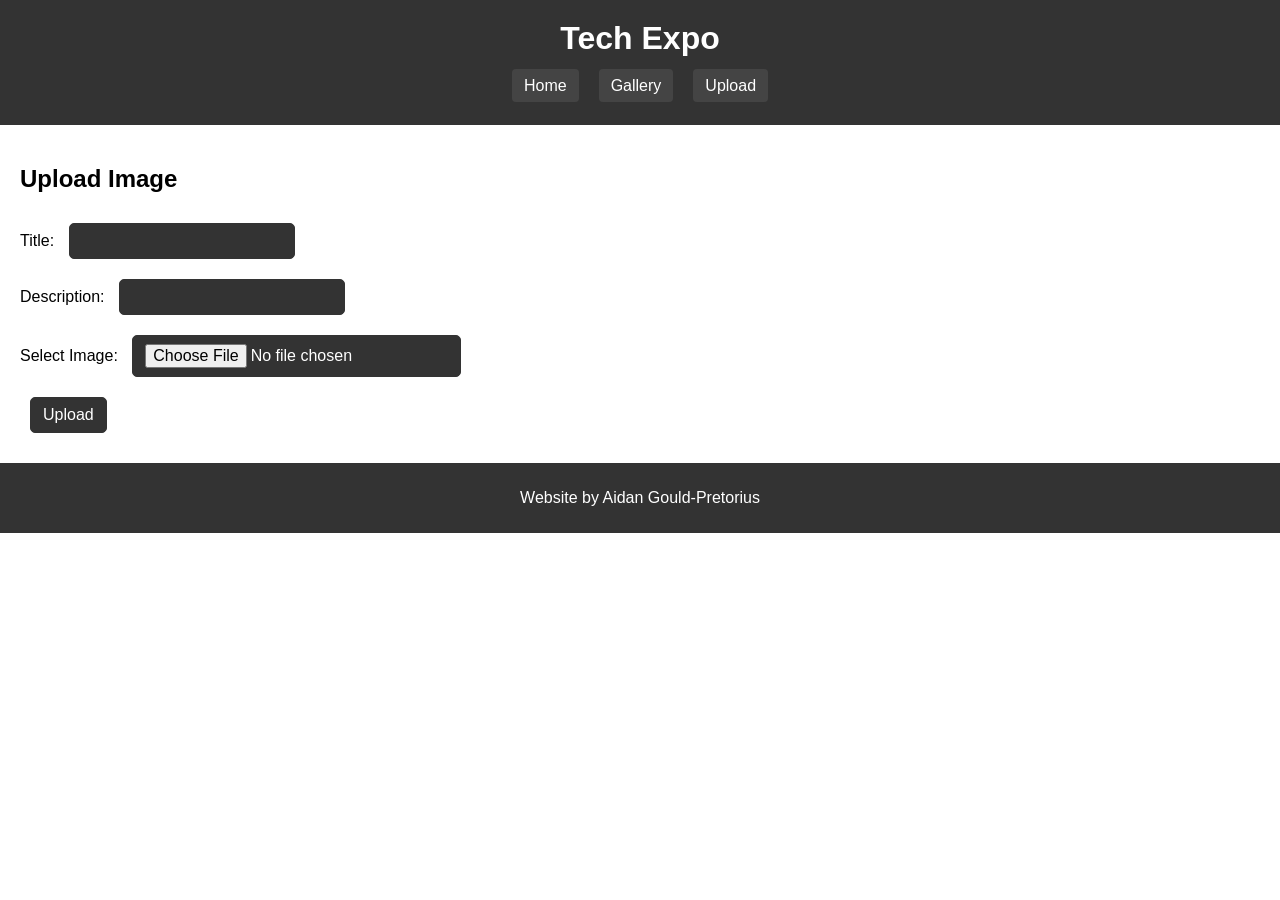
==== upload.html @ f23030e6 "first commit" ====
<!DOCTYPE html>
<html lang="en">

<head>
    <meta charset="UTF-8">
    <meta name="viewport" content="width=device-width, initial-scale=1.0">
    <title>Tech Expo</title>
    <link rel="stylesheet" href="style.css">
</head>

<body>
    <header>
        <h1>Tech Expo</h1>
        <nav>
            <ul>
                <li><a href="index.html">Home</a></li>
                <li><a href="gallery.php">Gallery</a></li>
                <li><a href="upload.html">Upload</a></li>
            </ul>
        </nav>
    </header>

    <main>

        <h2>Upload Image</h2>
        <form id="uploadForm" enctype="multipart/form-data">
            <label for="title">Title:</label>
            <input type="text" name="title" id="title" maxlength="50" required><br>
            <label for="description">Description:</label>
            <input type="text" name="description" id="description" rows="4" maxlength="200" required><br>
            <label for="image">Select Image:</label>
            <input type="file" name="image" id="image" required><br>
            <input type="submit" name="submit" value="Upload">
        </form>
    
        <!-- Placeholder for displaying upload status -->
        <div id="status"></div>
    
        <!-- Add a script tag for the JavaScript code -->
        <script src="upload.js"></script>

    </main>

    <footer>
        <p>Website by Aidan Gould-Pretorius</p>
    </footer>
</body>

</html>
---- style.css ----
body {
    margin: 0;
    padding: 0;
    font-family: Arial, sans-serif;
}


header {
    background-color: #333;
    color: #fff;
    padding: 20px;
    text-align: center;
}

header h1 {
    margin: 0;
}

h3 {
    text-align: center;
}

.main-title {
    font-size: 48px;
    font-weight: bold;
    text-align: center;
    margin-top: 20px;
    margin-bottom: 0px;
}

nav {
    margin-top: 20px;
    margin-bottom: 10px;
}

nav ul {
    list-style: none;
    padding: 0;
    margin: 0;
    display: flex;
    justify-content: center;
}

nav li {
    margin: 0 10px;
}

nav a {
    color: #fff;
    background-color: #444;
    text-decoration: none;
    padding: 8px 12px;
    border-radius: 4px;
    transition: background-color 0.3s ease;
}

nav a:hover {
    background-color: #555;
}


main {
    padding: 20px;
}

.image-gallery {
    display: flex;
    flex-wrap: wrap;
    justify-content: center;
}

.image-item {
    margin: 10px;
}

.image-item img {
    max-width: 100%;
    height: auto;
    border: 1px solid #ddd;
    border-radius: 4px;
    box-shadow: 0 2px 4px rgba(0, 0, 0, 0.1);
}


footer {
    background-color: #333;
    color: #fff;
    padding: 10px;
    text-align: center;
}

input {
    padding: 10px;
    border: 1px solid #ccc; 
    border-radius: 5px; 
    font-size: 16px;
}


input {
    content: 'Choose File';
    padding: 8px 12px; 
    background-color: #333; 
    color: #fff; 
    border: 1px solid #333; 
    border-radius: 5px; 
    margin: 10px;
}

.image-container {
    display: flex;
    flex-direction: column;
    align-items: center;
    padding: 20px;
}

/* Adjust the width of the image and the image-description */
.image-container img {
    max-width: 100%; /* Make the image responsive */
    height: auto;
    max-height: 300px;
    border: 1px solid #ddd;
    border-radius: 4px;
    box-shadow: 0 2px 4px rgba(0, 0, 0, 0.1);
}

.image-description {
    background-color: #f2f2f2;
    padding: 10px;
    text-align: center;
    border-radius: 4px;
    box-shadow: 0 2px 4px rgba(0, 0, 0, 0.1);
    margin-top: 5px;
    width: 280px; /* Set the width to match the image width */
    word-wrap: break-word;
}

@media screen and (max-width: 600px) {
    header h1 {
        font-size: 24px;
    }

    nav a {
        padding: 6px 10px;
    }

    .image-gallery {
        display: block; /* Show images in a single column on small screens */
    }

    .image-item {
        margin: 10px auto; /* Center image items on small screens */
    }
}
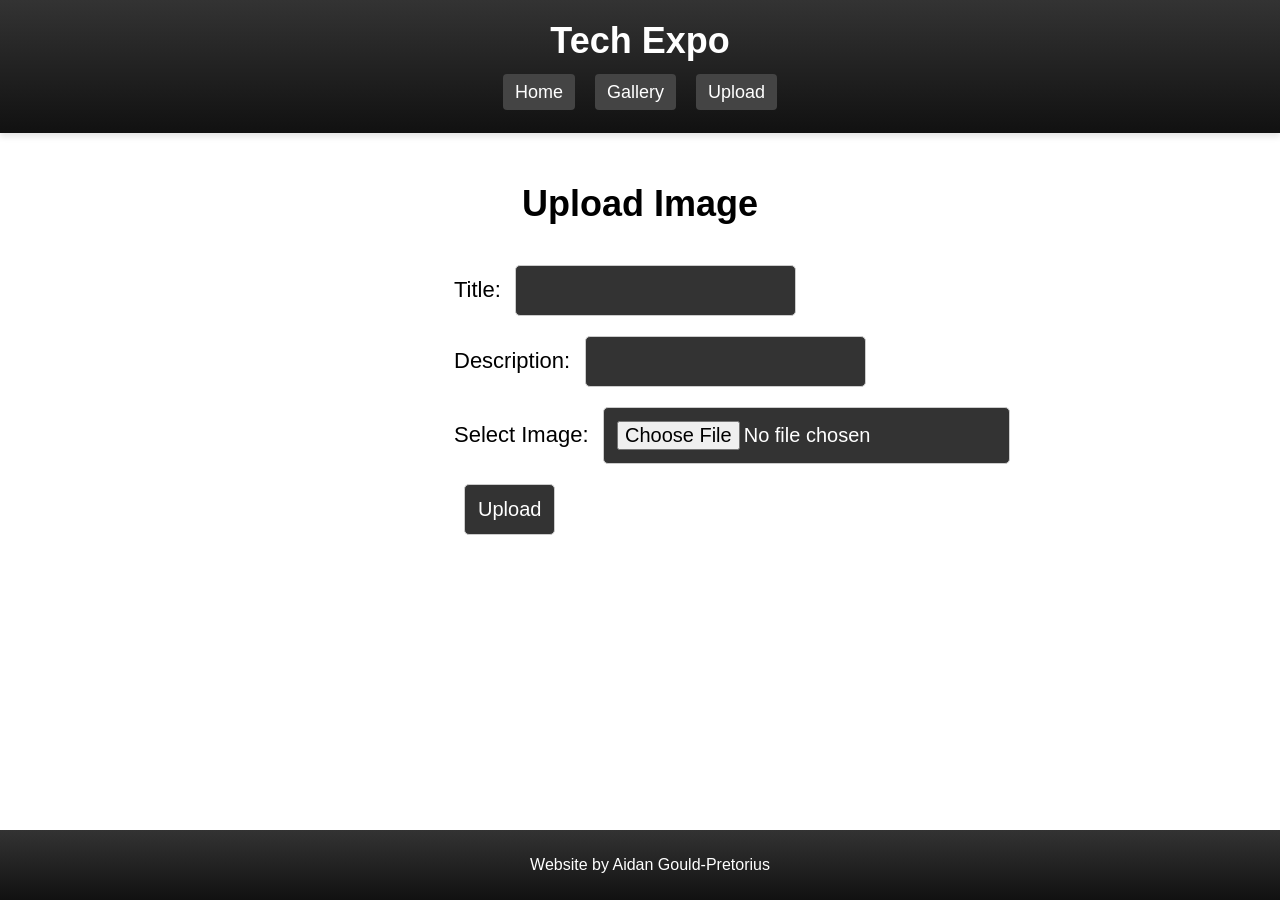
==== commit 1f39c0c0: "Changed the CSS to improve aesthetics" ====
--- a/upload.html
+++ b/upload.html
@@ -13,7 +13,7 @@
         <h1>Tech Expo</h1>
         <nav>
             <ul>
-                <li><a href="index.html">Home</a></li>
+                <li><a href="index.php">Home</a></li>
                 <li><a href="gallery.php">Gallery</a></li>
                 <li><a href="upload.html">Upload</a></li>
             </ul>
@@ -21,29 +21,24 @@
     </header>
 
     <main>
-
         <h2>Upload Image</h2>
-        <form id="uploadForm" enctype="multipart/form-data">
+        <form id="uploadForm" enctype="multipart/form-data" style="margin-left: 35%;">
             <label for="title">Title:</label>
             <input type="text" name="title" id="title" maxlength="50" required><br>
             <label for="description">Description:</label>
-            <input type="text" name="description" id="description" rows="4" maxlength="200" required><br>
+            <input type="text" name="description" id="description" rows="4" maxlength="300" required><br>
             <label for="image">Select Image:</label>
             <input type="file" name="image" id="image" required><br>
             <input type="submit" name="submit" value="Upload">
         </form>
-    
-        <!-- Placeholder for displaying upload status -->
         <div id="status"></div>
-    
-        <!-- Add a script tag for the JavaScript code -->
         <script src="upload.js"></script>
-
     </main>
 
-    <footer>
+    <footer style="position: fixed; bottom: 0; width: 100%;">
         <p>Website by Aidan Gould-Pretorius</p>
     </footer>
+        
 </body>
 
 </html>
--- a/style.css
+++ b/style.css
@@ -4,20 +4,23 @@
     font-family: Arial, sans-serif;
 }
 
-
 header {
     background-color: #333;
     color: #fff;
     padding: 20px;
     text-align: center;
+    background-image: linear-gradient(to bottom, #333, #111);
+    box-shadow: 0 4px 6px rgba(0, 0, 0, 0.1);
 }
 
 header h1 {
+    font-size: 36px;
     margin: 0;
 }
 
 h3 {
     text-align: center;
+    font-size: 24px;
 }
 
 .main-title {
@@ -25,7 +28,7 @@
     font-weight: bold;
     text-align: center;
     margin-top: 20px;
-    margin-bottom: 0px;
+    margin-bottom: 20px;
 }
 
 nav {
@@ -43,6 +46,7 @@
 
 nav li {
     margin: 0 10px;
+    font-size: 18px;
 }
 
 nav a {
@@ -63,6 +67,7 @@
     padding: 20px;
 }
 
+
 .image-gallery {
     display: flex;
     flex-wrap: wrap;
@@ -81,30 +86,34 @@
     box-shadow: 0 2px 4px rgba(0, 0, 0, 0.1);
 }
 
-
 footer {
-    background-color: #333;
+    background-image: linear-gradient(to bottom, #333, #111);
     color: #fff;
     padding: 10px;
     text-align: center;
 }
 
-input {
-    padding: 10px;
-    border: 1px solid #ccc; 
-    border-radius: 5px; 
-    font-size: 16px;
+h2 {
+    font-size: 36px;
+    text-align: center;
 }
 
+label {
+    font-size: 22px;
+}
 
 input {
     content: 'Choose File';
-    padding: 8px 12px; 
+    padding: 13px;
     background-color: #333; 
     color: #fff; 
-    border: 1px solid #333; 
+    border: 1px solid #ccc; 
+    /*border: 1px solid #333; */
     border-radius: 5px; 
     margin: 10px;
+    font-size: 20px;
+    text-align: center;
+
 }
 
 .image-container {
@@ -112,11 +121,11 @@
     flex-direction: column;
     align-items: center;
     padding: 20px;
+    position: relative;
 }
 
-/* Adjust the width of the image and the image-description */
 .image-container img {
-    max-width: 100%; /* Make the image responsive */
+    max-width: 100%;
     height: auto;
     max-height: 300px;
     border: 1px solid #ddd;
@@ -131,8 +140,25 @@
     border-radius: 4px;
     box-shadow: 0 2px 4px rgba(0, 0, 0, 0.1);
     margin-top: 5px;
-    width: 280px; /* Set the width to match the image width */
+    width: 280px;
     word-wrap: break-word;
+}
+
+.delete-button {
+  position: absolute;
+  top: 30px;
+  right: 30px;
+  background-color: red;
+  color: white;
+  padding: 5px 10px;
+  text-decoration: none;
+  border-radius: 3px;
+  font-size: 14px;
+  display: none;
+}
+
+.image-container:hover .delete-button {
+  display: inline;
 }
 
 @media screen and (max-width: 600px) {
@@ -145,10 +171,11 @@
     }
 
     .image-gallery {
-        display: block; /* Show images in a single column on small screens */
+        display: block;
     }
 
     .image-item {
-        margin: 10px auto; /* Center image items on small screens */
+        margin: 10px auto;
     }
-}+
+}
